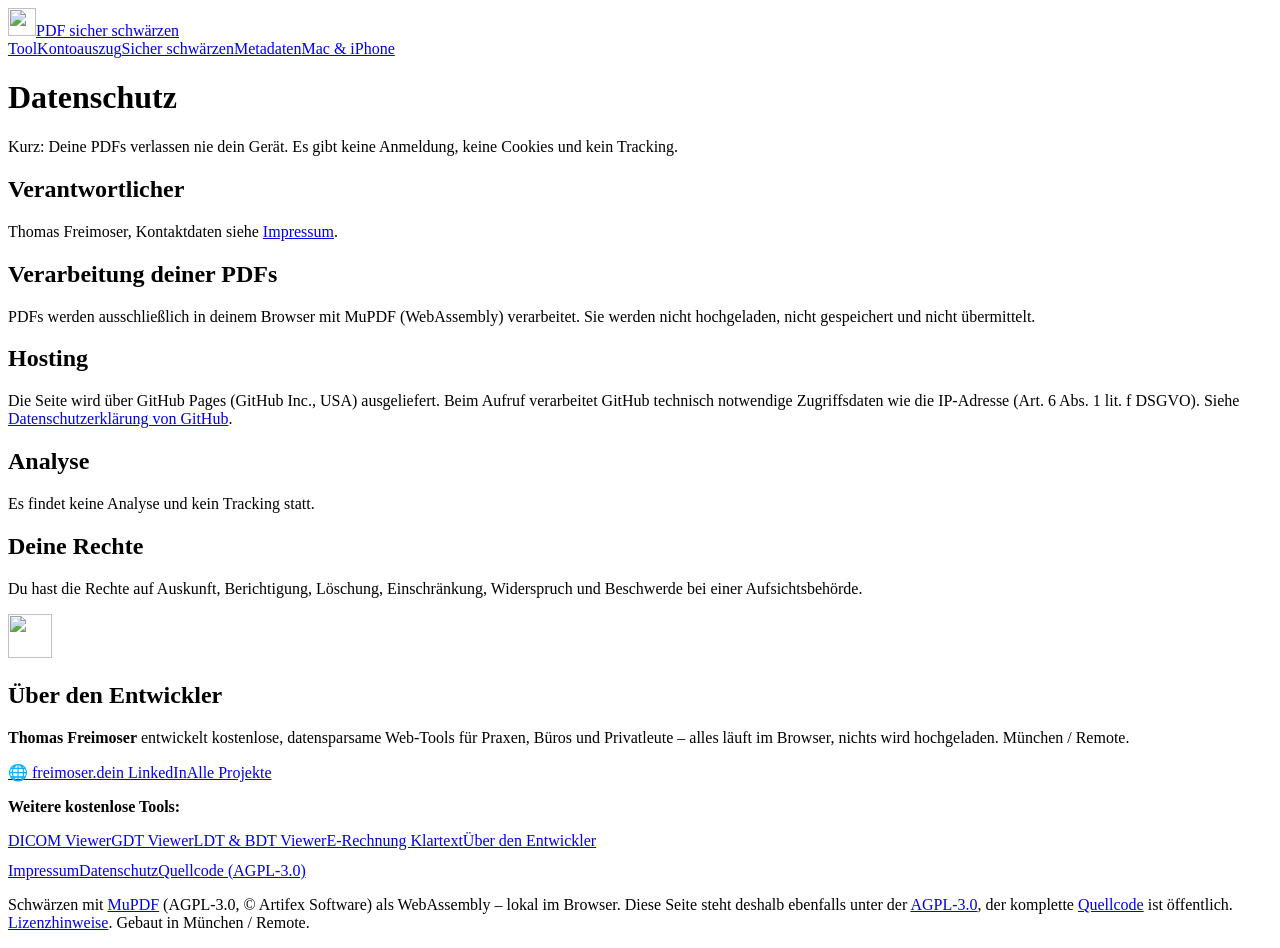
==== datenschutz/index.html @ dc6ccc09 "PDF sicher schwärzen: Tool mit MuPDF-Redaction, Ratgeber, SEO, AGPL-3.0" ====
<!DOCTYPE html>
<html lang="de">
<head>
<meta charset="UTF-8"><meta name="viewport" content="width=device-width, initial-scale=1">
<title>Datenschutz – PDF sicher schwärzen</title>
<meta name="description" content="Datenschutzerklärung von PDF sicher schwärzen: PDFs werden nur lokal im Browser verarbeitet, es werden keine Daten erhoben.">
<meta name="robots" content="index, follow, max-image-preview:large">
<link rel="canonical" href="https://freimoser.github.io/pdf-schwaerzen/datenschutz/">
<meta name="google-site-verification" content="6pYvtFCnU7UFcQFajtMSkQ7tYMy3Z_Bt7teKiT5yKNg" />
<meta name="msvalidate.01" content="E1F30DEB311AAF5458907DB431B481AC" />
<meta property="og:type" content="website"><meta property="og:locale" content="de_DE"><meta property="og:site_name" content="PDF sicher schwärzen">
<meta property="og:title" content="Datenschutz – PDF sicher schwärzen"><meta property="og:description" content="Datenschutzerklärung von PDF sicher schwärzen: PDFs werden nur lokal im Browser verarbeitet, es werden keine Daten erhoben.">
<meta property="og:url" content="https://freimoser.github.io/pdf-schwaerzen/datenschutz/"><meta property="og:image" content="https://freimoser.github.io/pdf-schwaerzen/og-image.png">
<meta name="twitter:card" content="summary_large_image">
<meta name="theme-color" content="#0b1117">
<link rel="icon" href="/pdf-schwaerzen/favicon.svg" type="image/svg+xml"><link rel="icon" href="/pdf-schwaerzen/favicon-32.png" type="image/png" sizes="32x32">
<link rel="apple-touch-icon" href="/pdf-schwaerzen/apple-touch-icon.png"><link rel="manifest" href="/pdf-schwaerzen/site.webmanifest">
<link rel="stylesheet" href="/pdf-schwaerzen/styles.css">
<script type="application/ld+json">{"@context": "https://schema.org", "@type": "BreadcrumbList", "itemListElement": [{"@type": "ListItem", "position": 1, "name": "PDF sicher schwärzen", "item": "https://freimoser.github.io/pdf-schwaerzen/"}, {"@type": "ListItem", "position": 2, "name": "Datenschutz", "item": "https://freimoser.github.io/pdf-schwaerzen/datenschutz/"}]}</script>
<meta name="author" content="Thomas Freimoser">
</head>
<body>
<header class="top"><div class="wrap"><a class="brand" href="/pdf-schwaerzen/"><img src="/pdf-schwaerzen/favicon.svg" alt="" width="28" height="28">PDF sicher schwärzen</a><nav class="main"><a href="/pdf-schwaerzen/">Tool</a><a href="/pdf-schwaerzen/kontoauszug-schwaerzen/">Kontoauszug</a><a href="/pdf-schwaerzen/sicher-schwaerzen/">Sicher schwärzen</a><a href="/pdf-schwaerzen/pdf-metadaten-entfernen/">Metadaten</a><a href="/pdf-schwaerzen/pdf-schwaerzen-mac-iphone/">Mac & iPhone</a></nav></div></header>
<main class="wrap">
<h1>Datenschutz</h1>
<p class="lead">Kurz: Deine PDFs verlassen nie dein Gerät. Es gibt keine Anmeldung, keine Cookies und kein Tracking.</p>

<div class="content"><h2>Verantwortlicher</h2><p>Thomas Freimoser, Kontaktdaten siehe <a href="https://freimoser.github.io/freimoser.de/impressum/">Impressum</a>.</p>
<h2>Verarbeitung deiner PDFs</h2><p>PDFs werden ausschließlich in deinem Browser mit MuPDF (WebAssembly) verarbeitet. Sie werden nicht hochgeladen, nicht gespeichert und nicht übermittelt.</p>
<h2>Hosting</h2><p>Die Seite wird über GitHub Pages (GitHub Inc., USA) ausgeliefert. Beim Aufruf verarbeitet GitHub technisch notwendige Zugriffsdaten wie die IP-Adresse (Art. 6 Abs. 1 lit. f DSGVO). Siehe <a href="https://docs.github.com/de/site-policy/privacy-policies/github-general-privacy-statement">Datenschutzerklärung von GitHub</a>.</p>
<h2>Analyse</h2><p>Es findet keine Analyse und kein Tracking statt.</p>
<h2>Deine Rechte</h2><p>Du hast die Rechte auf Auskunft, Berichtigung, Löschung, Einschränkung, Widerspruch und Beschwerde bei einer Aufsichtsbehörde.</p></div>
</main>
<section class="about"><div class="wrap"><img src="/pdf-schwaerzen/favicon.svg" alt="" width="44" height="44"><div><h2>Über den Entwickler</h2><p><strong>Thomas Freimoser</strong> entwickelt kostenlose, datensparsame Web-Tools für Praxen, Büros und Privatleute – alles läuft im Browser, nichts wird hochgeladen. München / Remote.</p><div class="btns"><a class="btn" href="https://freimoser.de/">🌐 freimoser.de</a><a class="btn" href="https://www.linkedin.com/in/freimoser" rel="noopener" target="_blank">in LinkedIn</a><a class="btn" href="https://freimoser.de/projekte/">Alle Projekte</a></div></div></div></section>
<footer><div class="wrap">
<p><strong>Weitere kostenlose Tools:</strong></p>
<div class="cols"><a href="https://freimoser.github.io/dicom-viewer/">DICOM Viewer</a><a href="https://freimoser.github.io/gdt-viewer/">GDT Viewer</a><a href="https://freimoser.github.io/ldt-bdt-viewer/">LDT &amp; BDT Viewer</a><a href="https://freimoser.github.io/e-rechnung-klartext/">E-Rechnung Klartext</a><a href="https://freimoser.de/">Über den Entwickler</a></div>
<p class="cols" style="margin-top:12px"><a href="https://freimoser.github.io/freimoser.de/impressum/">Impressum</a><a href="/pdf-schwaerzen/datenschutz/">Datenschutz</a><a href="https://github.com/freimoser/pdf-schwaerzen">Quellcode (AGPL-3.0)</a></p>
<p>Schwärzen mit <a href="https://mupdf.com/">MuPDF</a> (AGPL-3.0, © Artifex Software) als WebAssembly – lokal im Browser. Diese Seite steht deshalb ebenfalls unter der <a href="https://github.com/freimoser/pdf-schwaerzen/blob/main/LICENSE">AGPL-3.0</a>, der komplette <a href="https://github.com/freimoser/pdf-schwaerzen">Quellcode</a> ist öffentlich. <a href="https://github.com/freimoser/pdf-schwaerzen/blob/main/THIRD-PARTY-LICENSES">Lizenzhinweise</a>. Gebaut in München / Remote.</p>
</div></footer>


</body></html>
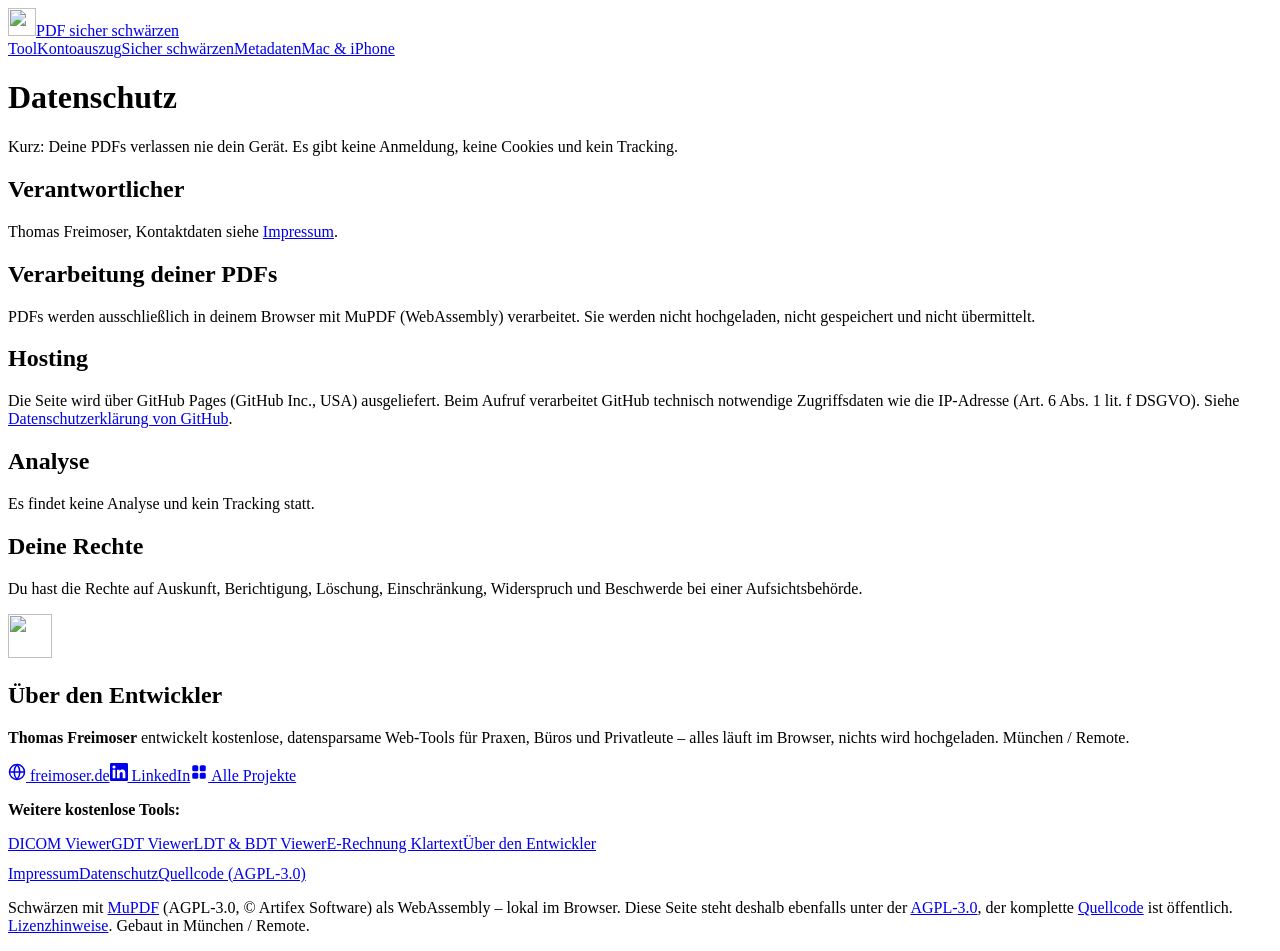
==== commit 583ba2b4: "Mobil: Navigation als wischbare Zeile, Entwickler-Block gestapelt mit LinkedIn-Icon" ====
--- a/datenschutz/index.html
+++ b/datenschutz/index.html
@@ -31,7 +31,7 @@
 <h2>Analyse</h2><p>Es findet keine Analyse und kein Tracking statt.</p>
 <h2>Deine Rechte</h2><p>Du hast die Rechte auf Auskunft, Berichtigung, Löschung, Einschränkung, Widerspruch und Beschwerde bei einer Aufsichtsbehörde.</p></div>
 </main>
-<section class="about"><div class="wrap"><img src="/pdf-schwaerzen/favicon.svg" alt="" width="44" height="44"><div><h2>Über den Entwickler</h2><p><strong>Thomas Freimoser</strong> entwickelt kostenlose, datensparsame Web-Tools für Praxen, Büros und Privatleute – alles läuft im Browser, nichts wird hochgeladen. München / Remote.</p><div class="btns"><a class="btn" href="https://freimoser.de/">🌐 freimoser.de</a><a class="btn" href="https://www.linkedin.com/in/freimoser" rel="noopener" target="_blank">in LinkedIn</a><a class="btn" href="https://freimoser.de/projekte/">Alle Projekte</a></div></div></div></section>
+<section class="about"><div class="wrap"><img src="/pdf-schwaerzen/favicon.svg" alt="" width="44" height="44"><div><h2>Über den Entwickler</h2><p><strong>Thomas Freimoser</strong> entwickelt kostenlose, datensparsame Web-Tools für Praxen, Büros und Privatleute – alles läuft im Browser, nichts wird hochgeladen. München / Remote.</p><div class="btns"><a class="btn" href="https://freimoser.de/"><svg viewBox="0 0 24 24" width="18" height="18" aria-hidden="true" fill="none" stroke="currentColor" stroke-width="2"><circle cx="12" cy="12" r="10"/><path d="M2 12h20M12 2a15 15 0 0 1 0 20M12 2a15 15 0 0 0 0 20"/></svg> freimoser.de</a><a class="btn" href="https://www.linkedin.com/in/freimoser" rel="noopener" target="_blank"><svg viewBox="0 0 24 24" width="18" height="18" aria-hidden="true" fill="currentColor"><path d="M20.45 20.45h-3.55v-5.57c0-1.33-.03-3.04-1.85-3.04-1.86 0-2.14 1.45-2.14 2.94v5.67H9.35V9h3.41v1.56h.05c.48-.9 1.64-1.85 3.37-1.85 3.6 0 4.27 2.37 4.27 5.46v6.28zM5.34 7.43a2.06 2.06 0 1 1 0-4.12 2.06 2.06 0 0 1 0 4.12zM7.12 20.45H3.56V9h3.56v11.45zM22.22 0H1.77C.79 0 0 .77 0 1.73v20.54C0 23.23.79 24 1.77 24h20.45c.98 0 1.78-.77 1.78-1.73V1.73C24 .77 23.2 0 22.22 0z"/></svg> LinkedIn</a><a class="btn" href="https://freimoser.de/projekte/"><svg viewBox="0 0 24 24" width="18" height="18" aria-hidden="true" fill="currentColor"><rect x="3" y="3" width="8" height="8" rx="2"/><rect x="13" y="3" width="8" height="8" rx="2"/><rect x="3" y="13" width="8" height="8" rx="2"/><rect x="13" y="13" width="8" height="8" rx="2"/></svg> Alle Projekte</a></div></div></div></section>
 <footer><div class="wrap">
 <p><strong>Weitere kostenlose Tools:</strong></p>
 <div class="cols"><a href="https://freimoser.github.io/dicom-viewer/">DICOM Viewer</a><a href="https://freimoser.github.io/gdt-viewer/">GDT Viewer</a><a href="https://freimoser.github.io/ldt-bdt-viewer/">LDT &amp; BDT Viewer</a><a href="https://freimoser.github.io/e-rechnung-klartext/">E-Rechnung Klartext</a><a href="https://freimoser.de/">Über den Entwickler</a></div>
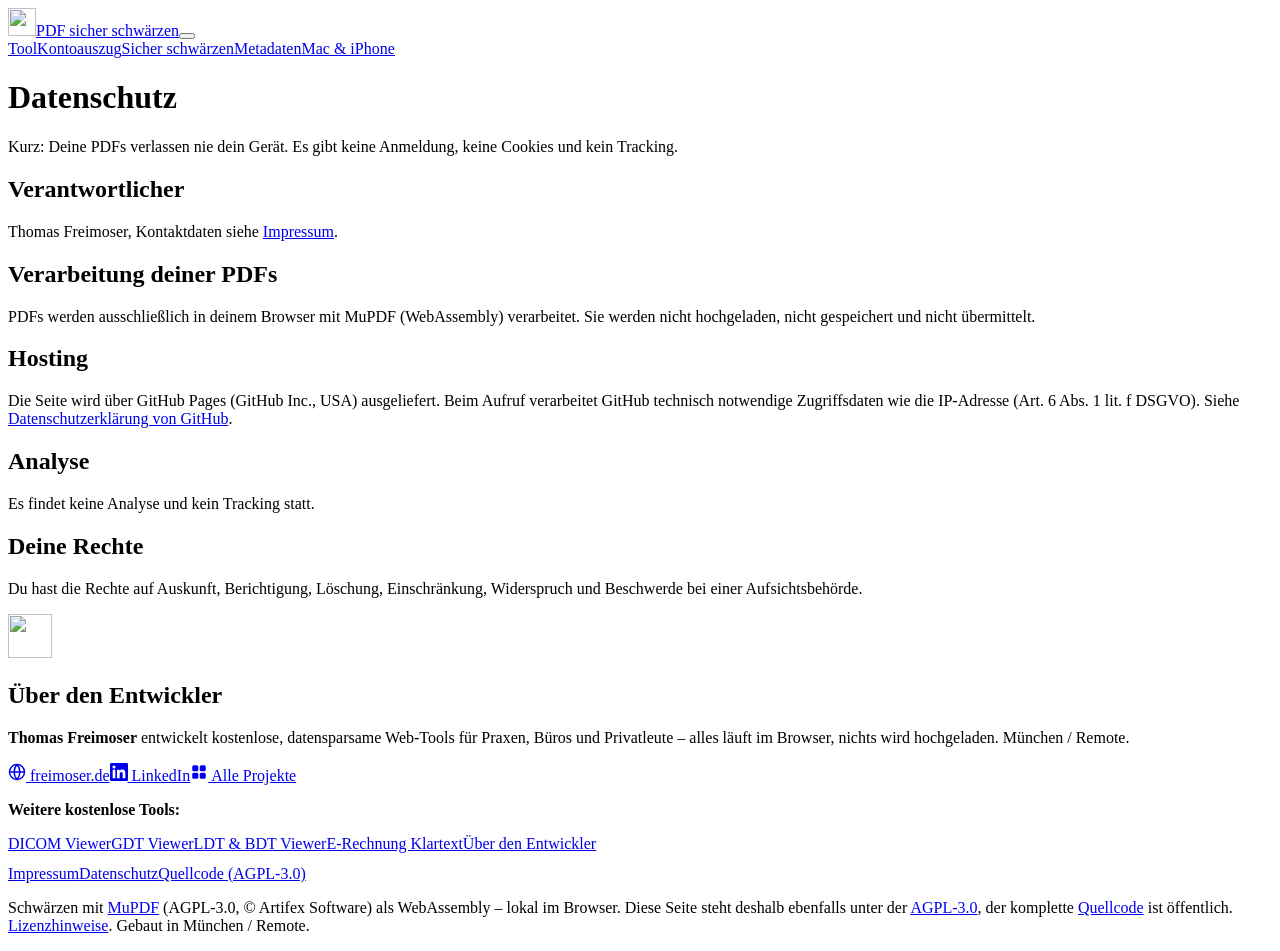
==== commit 12499bed: "Mobil: Hamburger-Menü statt wischbarer Navigation" ====
--- a/datenschutz/index.html
+++ b/datenschutz/index.html
@@ -20,7 +20,7 @@
 <meta name="author" content="Thomas Freimoser">
 </head>
 <body>
-<header class="top"><div class="wrap"><a class="brand" href="/pdf-schwaerzen/"><img src="/pdf-schwaerzen/favicon.svg" alt="" width="28" height="28">PDF sicher schwärzen</a><nav class="main"><a href="/pdf-schwaerzen/">Tool</a><a href="/pdf-schwaerzen/kontoauszug-schwaerzen/">Kontoauszug</a><a href="/pdf-schwaerzen/sicher-schwaerzen/">Sicher schwärzen</a><a href="/pdf-schwaerzen/pdf-metadaten-entfernen/">Metadaten</a><a href="/pdf-schwaerzen/pdf-schwaerzen-mac-iphone/">Mac & iPhone</a></nav></div></header>
+<header class="top"><div class="wrap"><a class="brand" href="/pdf-schwaerzen/"><img src="/pdf-schwaerzen/favicon.svg" alt="" width="28" height="28">PDF sicher schwärzen</a><button class="menu-btn" id="menuBtn" type="button" aria-expanded="false" aria-controls="mainNav" aria-label="Menü öffnen"><span></span></button><nav class="main" id="mainNav" aria-label="Hauptmenü"><a href="/pdf-schwaerzen/">Tool</a><a href="/pdf-schwaerzen/kontoauszug-schwaerzen/">Kontoauszug</a><a href="/pdf-schwaerzen/sicher-schwaerzen/">Sicher schwärzen</a><a href="/pdf-schwaerzen/pdf-metadaten-entfernen/">Metadaten</a><a href="/pdf-schwaerzen/pdf-schwaerzen-mac-iphone/">Mac & iPhone</a></nav></div></header><script>(function(){var b=document.getElementById("menuBtn"),n=document.getElementById("mainNav");if(!b)return;function s(o){n.classList.toggle("open",o);b.setAttribute("aria-expanded",o?"true":"false");b.setAttribute("aria-label",o?"Menü schließen":"Menü öffnen")}b.onclick=function(e){e.stopPropagation();s(!n.classList.contains("open"))};n.addEventListener("click",function(e){if(e.target.closest("a"))s(false)});document.addEventListener("click",function(e){if(n.classList.contains("open")&&!n.contains(e.target))s(false)});document.addEventListener("keydown",function(e){if(e.key==="Escape"&&n.classList.contains("open")){s(false);b.focus()}})})();</script>
 <main class="wrap">
 <h1>Datenschutz</h1>
 <p class="lead">Kurz: Deine PDFs verlassen nie dein Gerät. Es gibt keine Anmeldung, keine Cookies und kein Tracking.</p>
